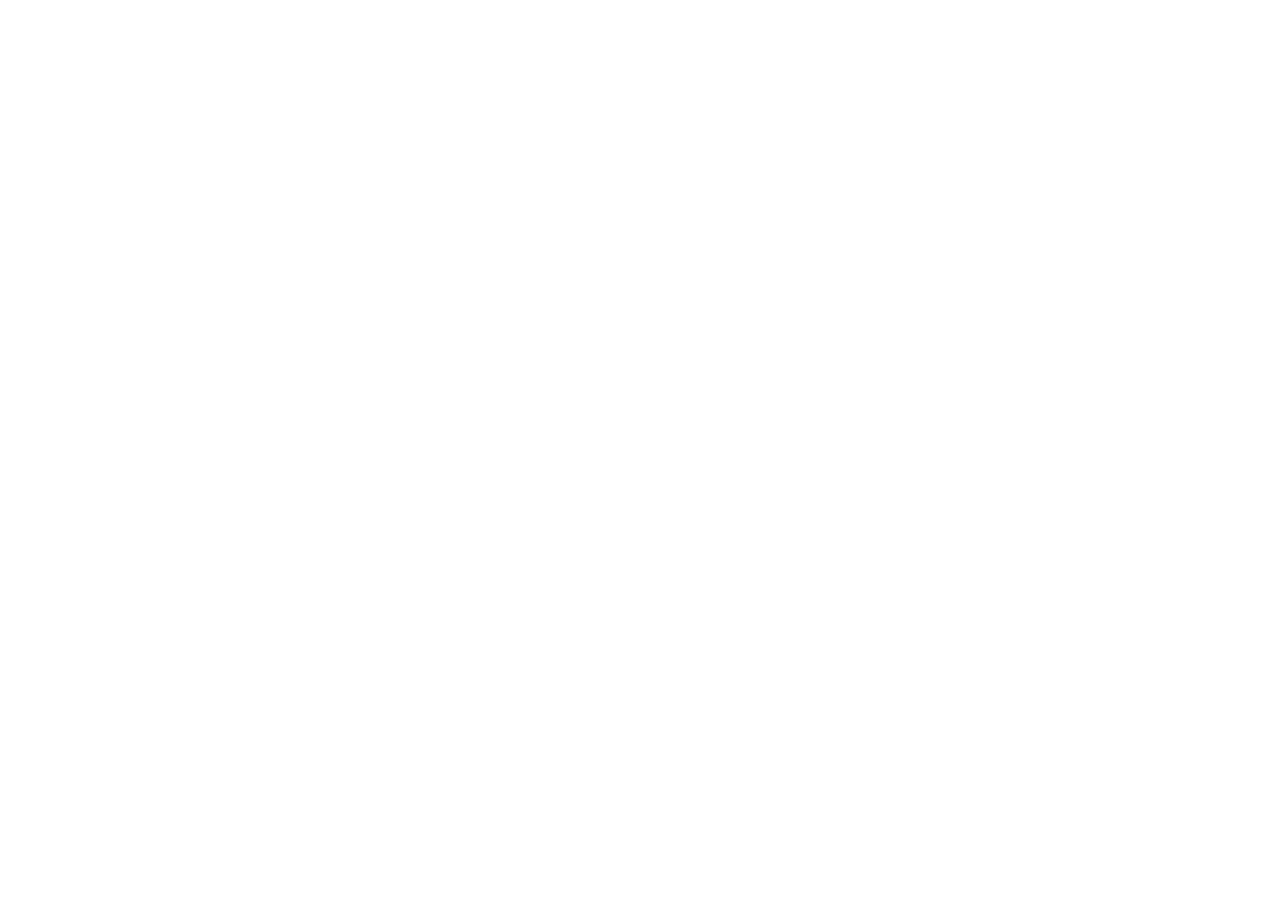
==== vite-project/styles/index.html @ b9817984 "save" ====
<!DOCTYPE html>
<html lang="en">
  <head>
    <meta charset="UTF-8" />
    <link rel="icon" type="image/svg+xml" href="/vite.svg" />
    <meta name="viewport" content="width=device-width, initial-scale=1.0" />
    <title>Vite App</title>
  </head>
  <body>
    <div id="app"></div>
    <script type="module" src="/main.js"></script>
  </body>
</html>
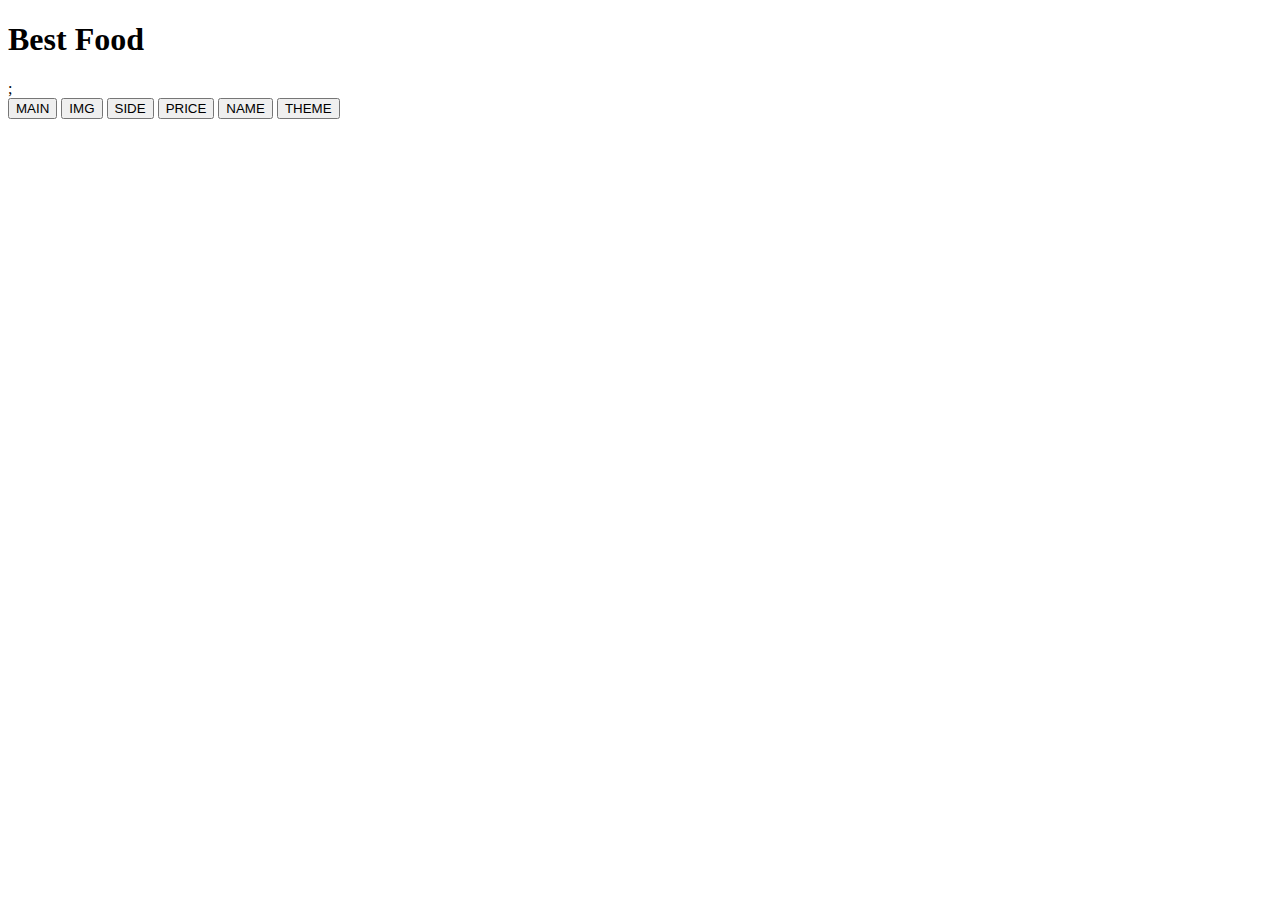
==== commit 75b385e6: "save" ====
--- a/vite-project/styles/index.html
+++ b/vite-project/styles/index.html
@@ -2,12 +2,30 @@
 <html lang="en">
   <head>
     <meta charset="UTF-8" />
-    <link rel="icon" type="image/svg+xml" href="/vite.svg" />
+    <link rel="preconnect" href="https://fonts.googleapis.com">
+<link rel="preconnect" href="https://fonts.gstatic.com" crossorigin>
+<link href="https://fonts.googleapis.com/css2?family=Roboto&display=swap" rel="stylesheet">
     <meta name="viewport" content="width=device-width, initial-scale=1.0" />
     <title>Vite App</title>
   </head>
-  <body>
-    <div id="app"></div>
-    <script type="module" src="/main.js"></script>
-  </body>
-</html>
+  <body class="img">
+      <h1 class="price">Best Food</h1>;
+ 
+  
+  <div class="main">
+    <button id="everything">MAIN</button>
+    <button id="img">IMG</button>
+    <button id="Side">SIDE</button>
+    <button id="Price">PRICE</button>
+    <button id="name">NAME</button>
+    <button id="btn">THEME</button>
+   
+  </div>
+    </section>
+    <script type="module" src="./js/main.js"></script>
+  
+    <div class="parent" id="menupage"></div> 
+
+</body>
+
+</html>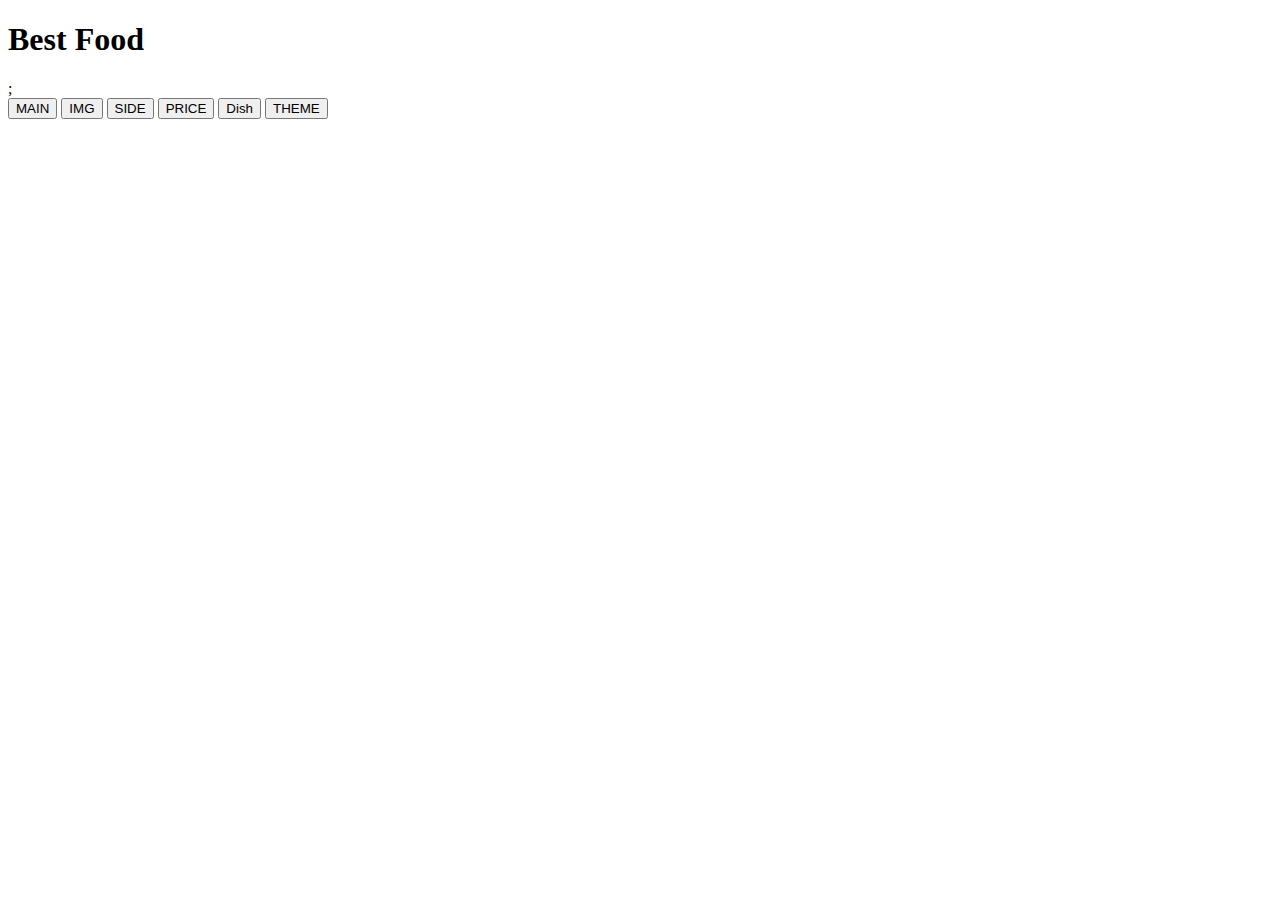
==== commit 72fbcde2: "as" ====
--- a/vite-project/styles/index.html
+++ b/vite-project/styles/index.html
@@ -8,8 +8,8 @@
     <meta name="viewport" content="width=device-width, initial-scale=1.0" />
     <title>Vite App</title>
   </head>
-  <body class="img">
-      <h1 class="price">Best Food</h1>;
+  <body class="warm">
+      <h1 class="hero">Best Food</h1>;
  
   
   <div class="main">
@@ -17,7 +17,7 @@
     <button id="img">IMG</button>
     <button id="Side">SIDE</button>
     <button id="Price">PRICE</button>
-    <button id="name">NAME</button>
+    <button id=""> Dish</button>
     <button id="btn">THEME</button>
    
   </div>
